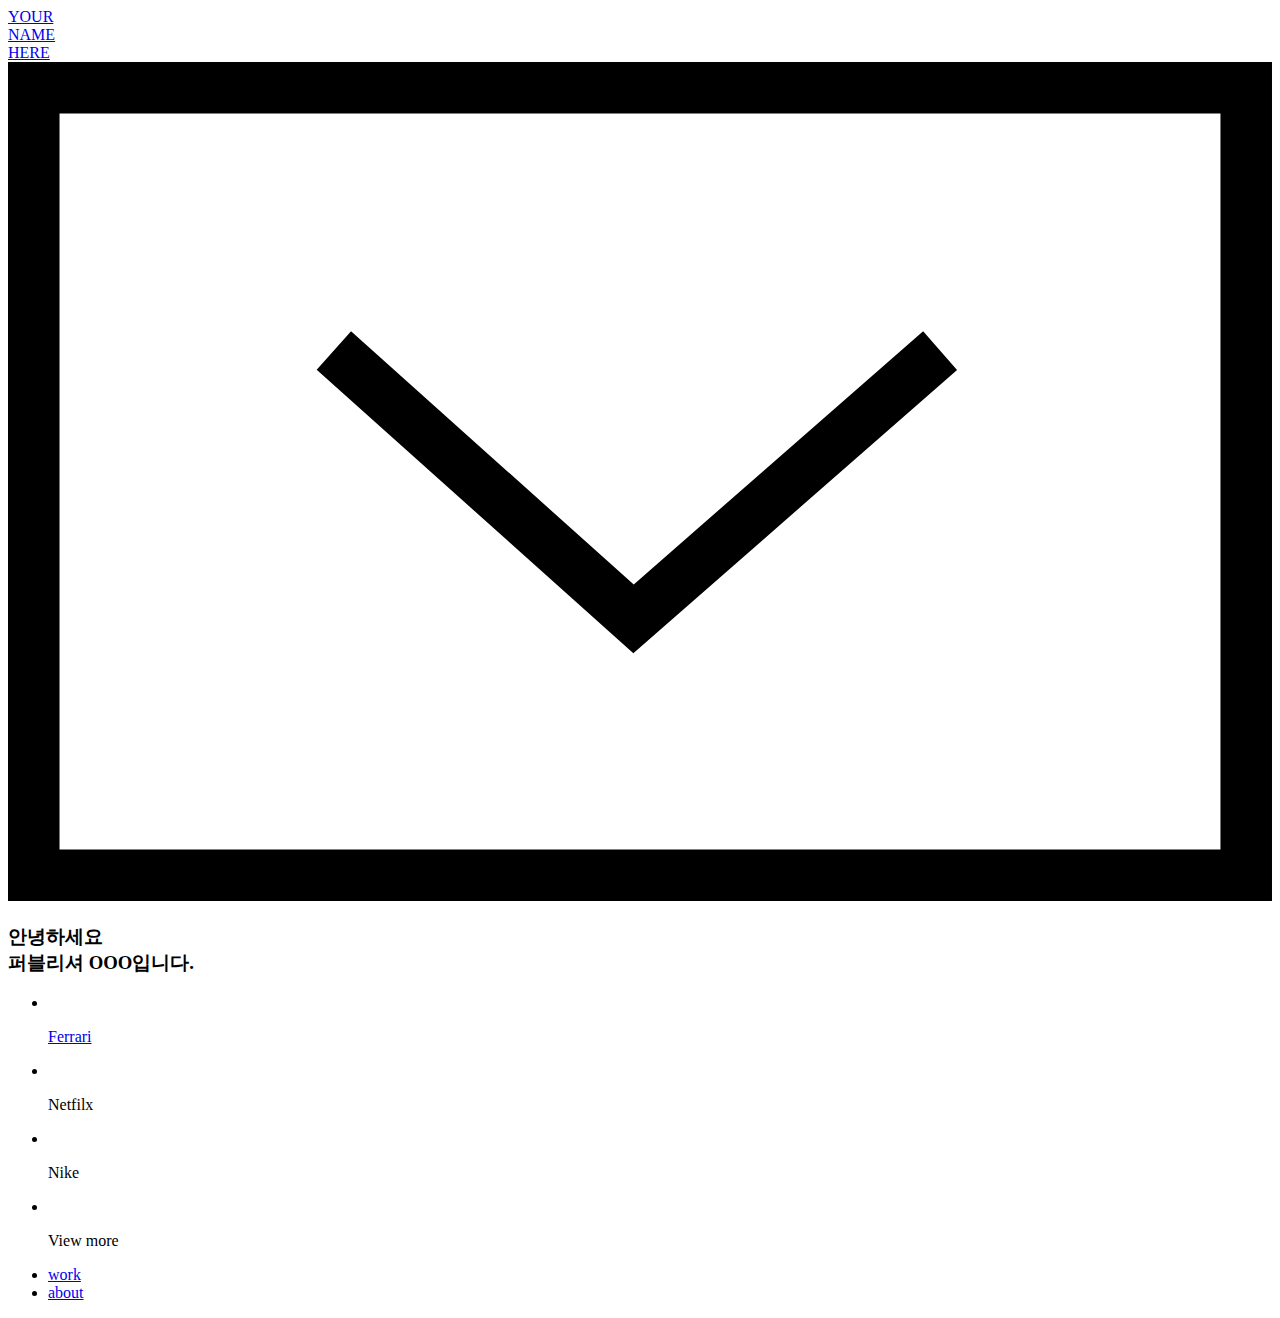
==== index.html @ 1e5266ed "Add files via upload" ====
<!DOCTYPE html>
<html lang="en">
  <head>
    <meta charset="UTF-8" />
    <meta name="viewport" content="width=device-width, initial-scale=1.0" />
    <title>Portfolio</title>
    <link rel="stylesheet" href="css/common.css" />
    <link rel="stylesheet" href="css/styles.css" />
    <link rel="stylesheet" href="css/works_yellow.css">
  </head>

  <body>
    <section id="hero">
      <div class="hero_bg_box"></div>
      <div class="home_link">
        <a href="index.html">
          YOUR<br>
          NAME<br>
          HERE 
        </a>
      </div>
      <div class="mail_link">
        <a href="#">
          <svg version="1.1" id="Layer_1" xmlns="http://www.w3.org/2000/svg" xmlns:xlink="http://www.w3.org/1999/xlink" x="0px" y="0px" viewBox="0 0 294.4003906 195.4003906" style="enable-background:new 0 0 294.4003906 195.4003906;" xml:space="preserve">
            <g>
              <path class="st0" d="M0,0v195.4003906h294.4003906V0H0z M282.4003906,183.4003906H12V12h270.4003906V183.4003906z"></path>
              <polygon class="st0" points="221.0522461,71.7148438 213.1479492,62.6855469 145.7451172,121.6865234 79.902832,62.7304688
                71.8979492,71.6699219 145.6552734,137.7138672 	"></polygon>
            </g>
            </svg>
        </a>
      </div>

      <div id="slide_wrap">
        <div class="slide_text">
            <h3 >안녕하세요<br>
            퍼블리셔 OOO입니다.</h3>
        </div>
        <ul id="slide">
          
          <li class="slide_contents"><a href="sub/detail.html">
            <img src="img/thumbnail_ferrari.gif" alt="" />
            <p>Ferrari</p></a>
          </li>
          <li class="slide_contents">
            <img src="img/thumbnail_netfilx.gif" alt="" />
            <p>Netfilx</p>
          </li>
          <li class="slide_contents">
            <img src="img/thumbnail_nike.png" alt="" />
            <p>Nike</p>
          </li>
          <li class="slide_contents">
            <img src="img/new_16-2.gif" alt="" />
            <p>View more</p>
          </li>
        </ul>
      </div>

      <div class="main_nav">
        <ul>
          <li class="nav_conts nav_work"><a href="sub/works.html">work</a></li>
          <li class="nav_conts nav_about""><a href="sub/about.html">about</a></li>
        </ul>
      </div>
    </section>
    <script src="js/index.js"></script>
    <script>
      var mainSlide = document.getElementById('slide_wrap');
      console.log(mainSlide.scrollX);
    </script>
  </body>
</html>
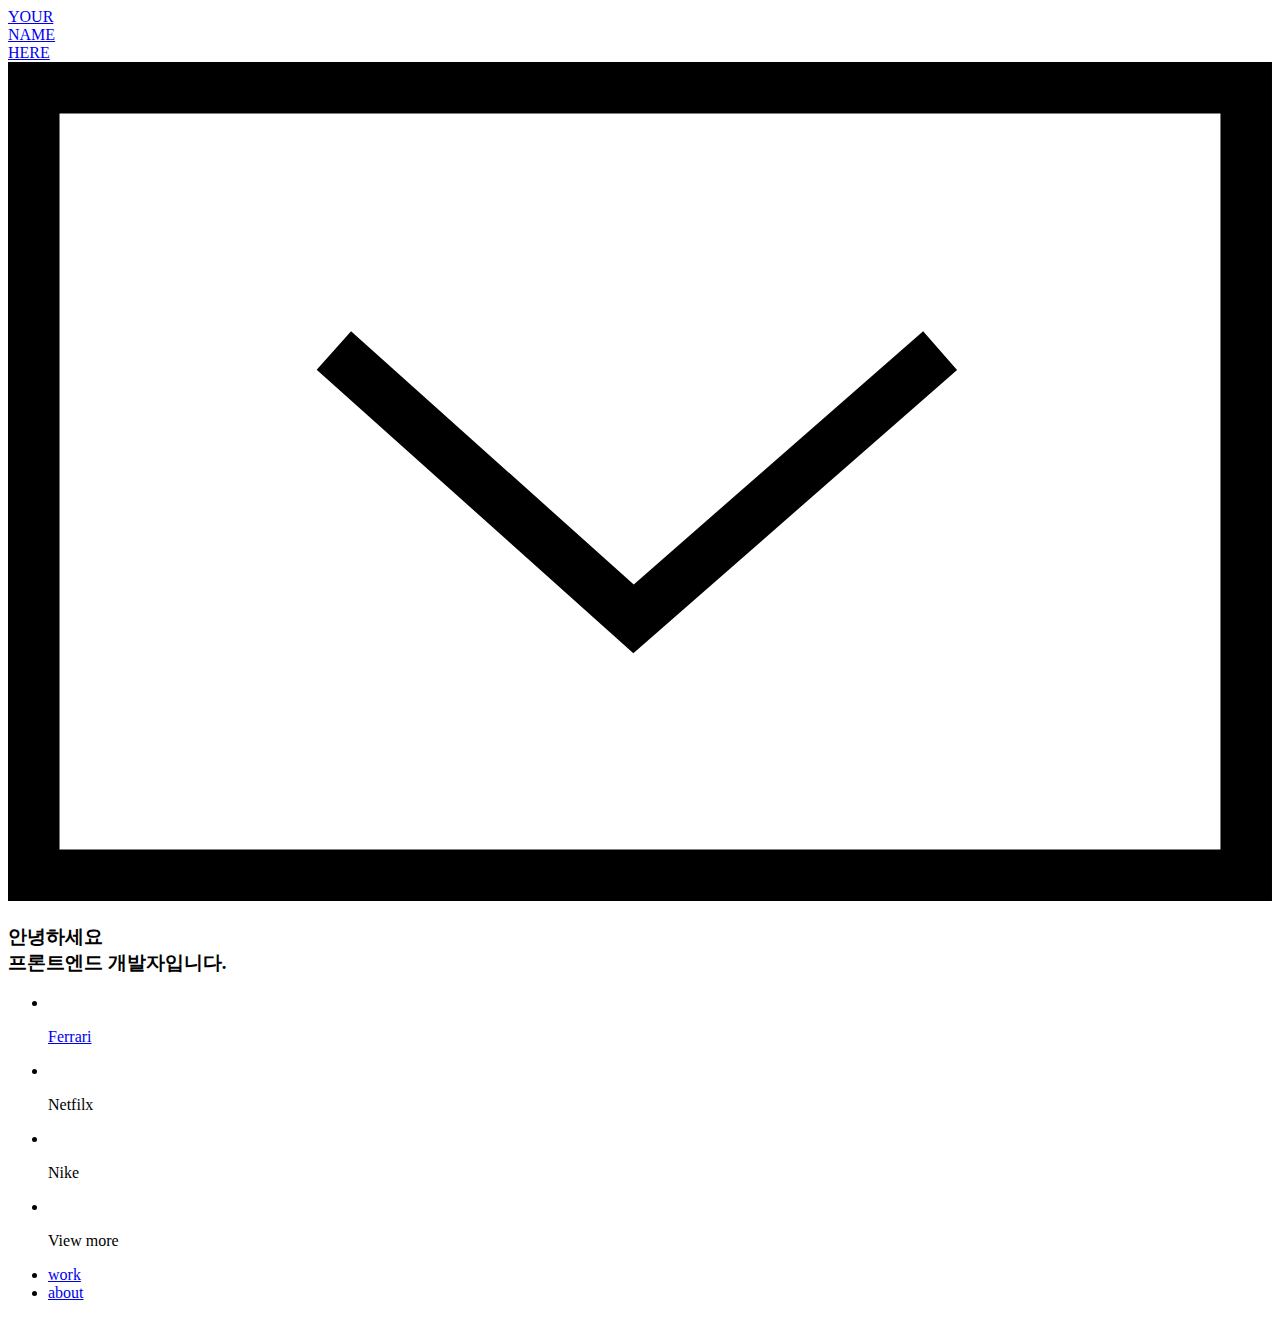
==== commit 50ea218d: "Add files via upload" ====
--- a/index.html
+++ b/index.html
@@ -6,7 +6,7 @@
     <title>Portfolio</title>
     <link rel="stylesheet" href="css/common.css" />
     <link rel="stylesheet" href="css/styles.css" />
-    <link rel="stylesheet" href="css/works_yellow.css">
+
   </head>
 
   <body>
@@ -20,7 +20,7 @@
         </a>
       </div>
       <div class="mail_link">
-        <a href="#">
+        <a href="mailto:hi@gmail.com">
           <svg version="1.1" id="Layer_1" xmlns="http://www.w3.org/2000/svg" xmlns:xlink="http://www.w3.org/1999/xlink" x="0px" y="0px" viewBox="0 0 294.4003906 195.4003906" style="enable-background:new 0 0 294.4003906 195.4003906;" xml:space="preserve">
             <g>
               <path class="st0" d="M0,0v195.4003906h294.4003906V0H0z M282.4003906,183.4003906H12V12h270.4003906V183.4003906z"></path>
@@ -34,7 +34,7 @@
       <div id="slide_wrap">
         <div class="slide_text">
             <h3 >안녕하세요<br>
-            퍼블리셔 OOO입니다.</h3>
+            프론트엔드 개발자입니다.</h3>
         </div>
         <ul id="slide">
           
@@ -60,7 +60,7 @@
       <div class="main_nav">
         <ul>
           <li class="nav_conts nav_work"><a href="sub/works.html">work</a></li>
-          <li class="nav_conts nav_about""><a href="sub/about.html">about</a></li>
+          <li class="nav_conts nav_about"><a href="sub/about.html">about</a></li>
         </ul>
       </div>
     </section>
